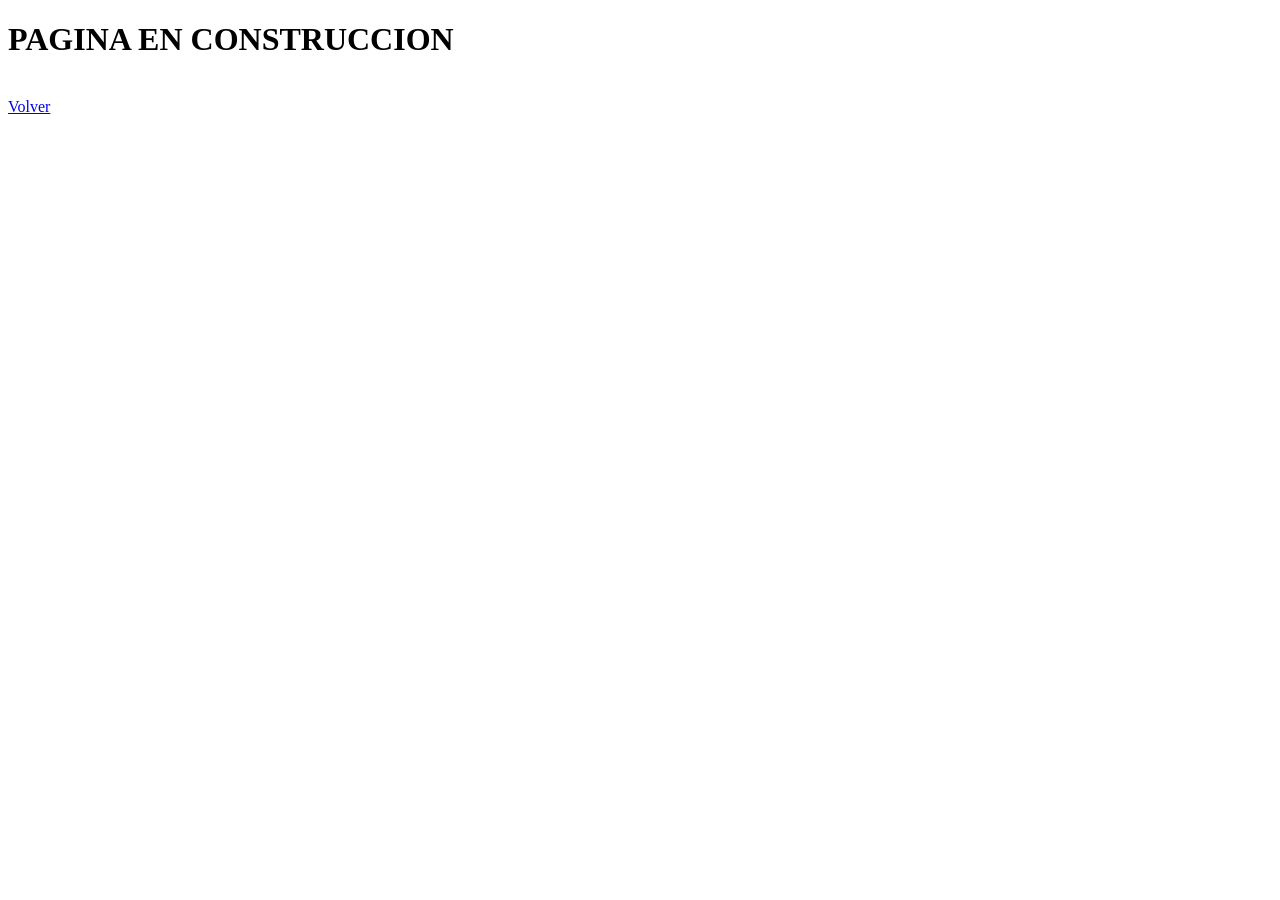
==== contacto.html @ 053d3926 "Add files via upload" ====
<!DOCTYPE html>
<html lang="en">
<head>
    <meta charset="UTF-8">
    <meta name="viewport" content="width=device-width, initial-scale=1.0">
    <title>contacto</title>
    <link rel="stylesheet" href="./css/estilos.css">
</head>
<body class="pagina2">

    <header>
    
        <h1 class="construccion">PAGINA EN CONSTRUCCION</h1>
    <br>
    <a href="index.html">Volver</a>
    </header>


</body>
</html>
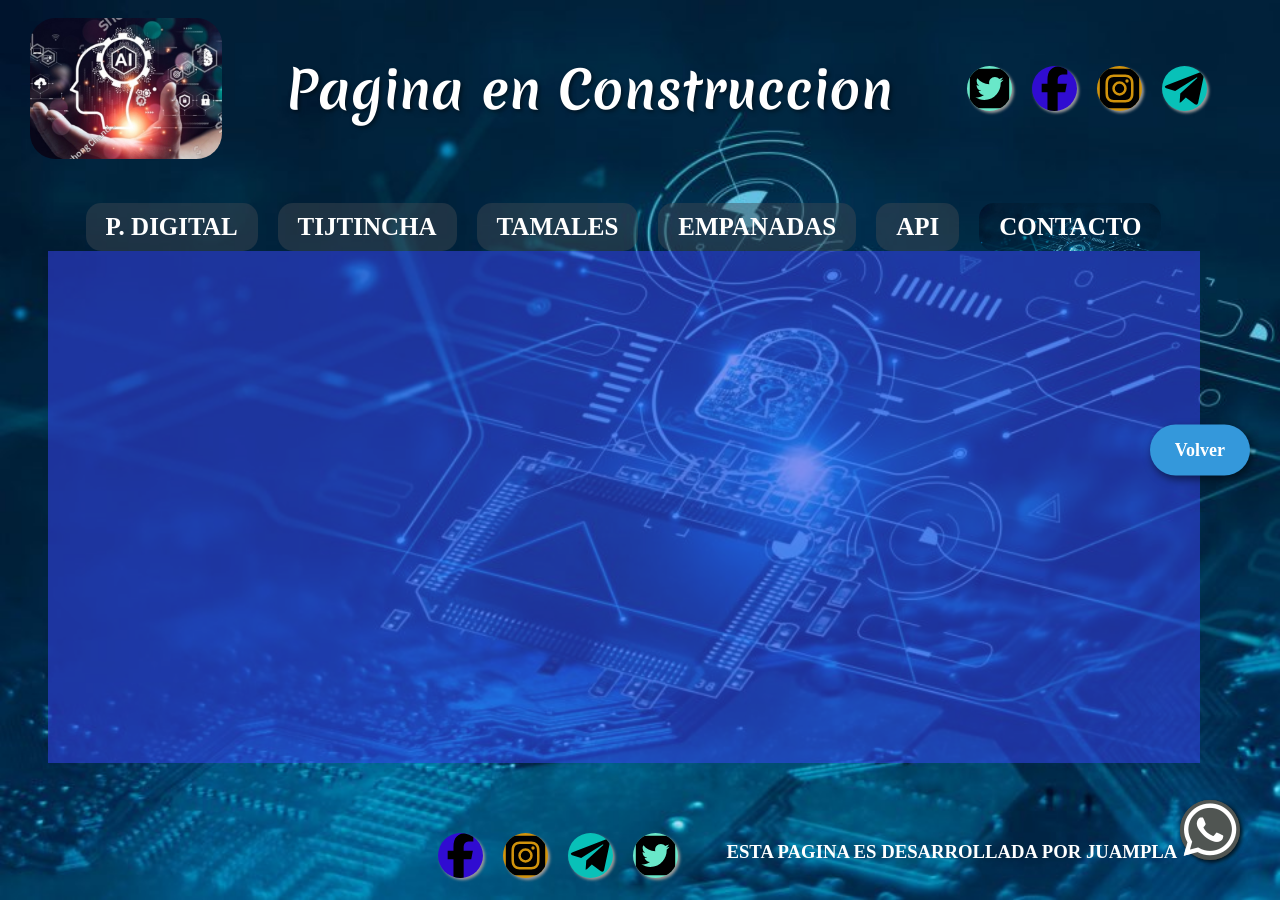
==== commit 2e1dbd10: "Add files via upload" ====
--- a/contacto.html
+++ b/contacto.html
@@ -1,20 +1,103 @@
 <!DOCTYPE html>
-<html lang="en">
+<html lang="es" dir="ltr">
 <head>
-    <meta charset="UTF-8">
-    <meta name="viewport" content="width=device-width, initial-scale=1.0">
-    <title>contacto</title>
-    <link rel="stylesheet" href="./css/estilos.css">
+  <meta charset="utf-8">
+  <meta name="viewport" content="width=device-width, initial-scale=1.0">
+  <title>CONTACTO</title>
+  <link rel="stylesheet" href="./css/estilo.css">
+  <link rel="preconnect" href="https://fonts.googleapis.com">
+  <link rel="preconnect" href="https://fonts.gstatic.com" crossorigin>
+  <link href="https://fonts.googleapis.com/css2?family=Merienda:wght@300..900&display=swap" rel="stylesheet">
+  <link rel="stylesheet" href="https://cdnjs.cloudflare.com/ajax/libs/font-awesome/6.7.2/css/all.min.css">
 </head>
-<body class="pagina2">
+<body class="contacto">
+  <header class="cabecera">
+    <div class="menu">
+      <div class="logo">
+      <img class="logo" src="./img/ai1.jpg" alt="LOGO">
+      </div>
+      <div class="tituloC">
+      <h1>Pagina en Construccion</h1>
+      </div>
+      <div class="redes">
+      <a href="https://twitter.com/intent/tweet?button_hashtag=WhatsHappening&ref_src=twsrc%5Etfw" target="blank">
+      <img class="twitter" src="./img/twitter-square.svg" alt="">
+      </a>
+      </div><a href="https://wa.me/5492352446634?text=Hola,%20quiero%20más%20información" target="blank" class="float">
+      <i class="fa-brands fa-whatsapp"></i>
+      </a>
+      <a href="https://www.facebook.com/"target="blank">
+      <img class=" facebook"src="./img/facebook-f-brands.svg" alt="">
+      </a>
+      <a href="https://www.instagram.com/security.home.chacabuco" target="blank">
+      <img class="instagram" src="./img/instagram-square.svg" alt="">
+      </a>
+      <a href="https://t.me/+5492352446634?text=Hola,%20quiero%20mas%20informacion" target="blank">
+      <img class="telegram" src="./img/telegram-plane.svg" alt="">
+      </a>
+      </div>
+    </div>
+  </header>
 
-    <header>
+  <Nav>
+     <div class="botones">
+    <a class="potrero" href="https://www.potrerodigital.org/"target="blank">P. DIGITAL</a>
+    <br>
+    <a class="tinjtincha" href="https://www.jujuyalmomento.com/pachamama/como-hacer-tijtincha-y-kalapurca-dos-platos-tipicos-la-pachamama-n156819"target="blank">TIJTINCHA</a>
+    <br>
+    <a class="tamales" href="https://cocinerosargentinos.com/fiestas/tamales-jujenos"target="blank">TAMALES</a>
+    <br>
+    <a class="empanadas" href="https://www.clarin.com/recetas/platos-principales/empanadas-jujenas_7_0bqAW64vM8.html"target="blank">EMPANADAS</a>
+    <br>
+    <a class="api" href="https://cookpad.com/ar/recetas/7660276"target="blank">API</a>
+    <br>
+    <a class="contacto" href="contacto.html"target="blank">CONTACTO</a>
+    <br>
     
-        <h1 class="construccion">PAGINA EN CONSTRUCCION</h1>
-    <br>
-    <a href="index.html">Volver</a>
-    </header>
+    </div>
+ </Nav>
+
+ <section class="const">
+  <div class="construccion">
+
+  </div>
+
+ </section>
+
+ <footer class="red">
+      <div class="pie">
+          <div>
+          <iframe src="https://www.google.com/maps/embed?pb=!1m18!1m12!1m3!1d3756035.4606499565!2d-68.3245520790165!3d-23.17007675589751!2m3!1f0!2f0!3f0!3m2!1i1024!2i768!4f13.1!3m3!1m2!1s0x9404a1f6e75c0087%3A0x815e91b230ce4e79!2sJujuy!5e0!3m2!1ses!2sar!4v1749147140570!5m2!1ses!2sar" width="360" height="115" style="border:0;" allowfullscreen="" loading="lazy" referrerpolicy="no-referrer-when-downgrade" class="map"></iframe>
+      </div>
+       <div class="social">
+          <a href="https://wa.me/5492352446634?text=Hola,%20quiero%20más%20información" target="blank" class="float">
+          <i class="fa-brands fa-whatsapp"></i>
+          </a>
+          <br>
+          <a href="https://www.facebook.com/"target="blank">
+          <img class=" facebook"src="./img/facebook-f-brands.svg" alt="">
+          </a>
+          <br>
+          <a href="https://www.instagram.com/security.home.chacabuco" target="blank">
+          <img class="instagram" src="./img/instagram-square.svg" alt="">
+          </a>
+          <br>
+          <a href="https://t.me/+5492352446634?text=Hola,%20quiero%20mas%20informacion" target="blank">
+          <img class="telegram" src="./img/telegram-plane.svg" alt="">
+          </a>
+          <br>
+          <a href="https://twitter.com/intent/tweet?button_hashtag=WhatsHappening&ref_src=twsrc%5Etfw" target="blank">
+          <img class="twitter" src="./img/twitter-square.svg" alt="">
+          </a>
+          </div>
+      <div>
+          <h3 class="desarrollador">ESTA PAGINA ES DESARROLLADA POR JUAMPLA</h3>
+          </div>
+ </div>
+ </footer>
+
+ <a class="btn-volver-flotante" href="index.html"target="blank">Volver</a>
 
 
 </body>
-</html>+</html>
--- a/css/estilo.css
+++ b/css/estilo.css
@@ -0,0 +1,422 @@
+.{
+    margin: 0;
+    padding: 0;
+    box-sizing: border-box;
+    font-family: "Merienda", cursive;
+    font-size: 80px;
+
+}
+@keyframes text {
+        0% {
+             filter: hue-rotate(0deg);
+        }
+        100% {
+             filter: hue-rotate(360deg);
+        }
+    }
+    .inicio{
+    background-image: url(../img/cocina.jpg);
+    background-size: cover;
+    background-color: grey;
+    }
+    .contacto{
+    background-image: url(../img/seguridad.jpg);
+    background-size: cover;
+    background-color: #06949d;
+    }
+    .cabecera{
+      display: flex;
+      flex-wrap: wrap;
+      flex-direction: row;
+      align-items: center;
+      justify-content: center;
+    }
+    .menu{
+      display: flex;
+      flex-wrap: wrap;
+      flex-direction: row;
+      align-items: center;
+      justify-content: center;
+    }
+    .logo {
+      width: 15vw;
+      border-radius: 2vw;
+      cursor: pointer;
+    }
+    .logo:hover{
+        width: 20vw;
+    }
+.titulo{
+      margin-left: 2vw;
+      margin-right: 2vw;
+      font-family: Merienda;
+      text-shadow: 2px 2px 4px rgba(0,0,0,0.5);
+    }
+    .tituloC{
+      margin-left: 5vw;
+      margin-right: 5vw;
+      font-family: Merienda;
+      font-size: 2vw;
+      text-shadow: 2px 2px 4px rgba(0,0,0,0.5);
+    }
+    .float:hover{
+        background-color: #31e975;
+    }
+    .fa-whatsapp {
+        position: fixed;
+        width: 60px;
+        height: 60px;
+        bottom: 40px;
+        right: 40px;
+        background-color: #505552;
+        color: #FFF;
+        border-radius: 50px;
+        text-align: center;
+        font-size: 30px;
+        z-index: 100;
+        box-shadow: 2px 2px 4px rgba(0,0,0,0.5);
+        }
+    .fa-whatsapp:hover{
+        background-color: #31e975;
+    }
+    .btn-volver-flotante {
+   position: fixed;
+  top: 50%;
+  right: 30px;
+  transform: translateY(-50%);
+  background-color: #3498db;
+  color: #fff;
+  padding: 15px 25px;
+  border-radius: 50px;
+  text-decoration: none;
+  font-size: 18px;
+  box-shadow: 2px 4px 8px rgba(0,0,0,0.5);
+  transition: background 0.3s;
+  z-index: 999;
+}
+.btn-volver-flotante:hover {
+  background-color: #217dbb;
+}
+
+    .facebook{
+        margin-left: 10px;
+        margin-right: 10px;
+        width:45px;
+        height: 45px;
+        background-color: #300cd1;
+        bottom: 40px;
+        right: 40px;
+        color: #fff;
+        border-radius: 50%;
+        text-align: center;
+        box-shadow: 2px 2px 3px #999;
+        z-index: 999;
+    }
+    .facebook:hover{
+        background-color: #3844f5;
+    }
+    .instagram{
+        margin-left: 10px;
+        margin-right: 10px;
+        width: 45px;
+        height: 45px;
+        background-color: #d1930c;
+        bottom: 40px;
+        right: 40px;
+        color: #fff;
+        border-radius: 50%;
+        text-align: center;
+        box-shadow: 2px 2px 3px #999;
+        z-index: 999;
+    }
+    .instagram:hover{
+        background-color: #c2ec09;
+    }
+    .telegram{
+        margin-left: 10px;
+        margin-right: 10px;
+        width: 45px;
+        height: 45px;
+        background-color: #08c1b8;
+        bottom: 40px;
+        right: 40px;
+        color: #fff;
+        border-radius: 50%;
+        text-align: center;
+        box-shadow: 2px 2px 3px #999;
+        z-index: 999;
+    }
+    .telegram:hover{
+        background-color: #4c57e9;
+    }
+    .twitter{
+        margin-left: 10px;
+        margin-right: 10px;
+        width: 45px;
+        height: 45px;
+        background-color: #69e8c9;
+        bottom: 40px;
+        right: 40px;
+        color: #fff;
+        border-radius: 50%;
+        text-align: center;
+        box-shadow: 2px 2px 3px #999;
+        z-index: 999;
+    }
+    .twitter:hover{
+        background-color: #3844f5;
+    }
+    .fa-whatsapp{
+    font-size: 60px;
+    }
+    .botones{
+    display: flex;
+    size: 35px;
+    font-size: 25px;
+    flex-wrap: wrap;  
+    margin-top: 40px;
+    justify-content: center;
+    }
+    .botones:hover{
+    color: #1c2aec;
+}
+
+    .potrero{
+    margin-left: 10px;
+    margin-right: 10px;
+    display: inline-block;
+    padding: 10px 20px;
+    background-color: #424a5273;
+    color: white;
+    text-decoration: none;
+    border-radius: 15px;
+    font-weight: bold;
+    transition: background-color 0.3s ease;
+    }
+    .potrero:hover{
+      color: #300cd1;
+    }
+    .contacto{
+    margin-left: 10px;
+    margin-right: 10px;
+    display: inline-block;
+    padding: 10px 20px;
+    background-color: #424a5273;
+    color: white;
+    text-decoration: none;
+    border-radius: 15px;
+    font-weight: bold;
+    transition: background-color 0.3s ease;
+    }
+    .contacto:hover{
+    color: #300cd1;
+    }
+    .volver{
+    margin-left: 10px;
+    margin-right: 10px;
+    display: inline-block;
+    padding: 10px 20px;
+    background-color: #424a5273;
+    color: white;
+    text-decoration: none;
+    border-radius: 15px;
+    font-weight: bold;
+    transition: background-color 0.3s ease;
+    }
+    .volver:hover{
+      color: #300cd1;
+    }
+
+    .empanadas{
+    margin-left: 10px;
+    margin-right: 10px;
+    display: inline-block;
+    padding: 10px 20px;
+    background-color: #424a5273;
+    color: white;
+    text-decoration: none;
+    border-radius: 15px;
+    font-weight: bold;
+    transition: background-color 0.3s ease;
+    }
+    .empanadas:hover{
+      color: #300cd1;
+    }
+    .tamales{
+    margin-left: 10px;
+    margin-right: 10px;
+    display: inline-block;
+    padding: 10px 20px;
+    background-color: #424a5273;
+    color: white;
+    text-decoration: none;
+    border-radius: 15px;
+    font-weight: bold;
+    transition: background-color 0.3s ease;
+    }
+    .tamales:hover{
+      color: #300cd1;
+    }
+    .api{
+    margin-left: 10px;
+    margin-right: 10px;
+    display: inline-block;
+    padding: 10px 20px;
+    background-color: #424a5273;
+    color: white;
+    text-decoration: none;
+    border-radius: 15px;
+    font-weight: bold;
+    transition: background-color 0.3s ease;
+    }
+    .api:hover{
+    color: #300cd1;
+    }
+    .tinjtincha{
+    margin-left: 10px;
+    margin-right: 10px;
+    display: inline-block;
+    padding: 10px 20px;
+    background-color: #424a5273;
+    color: white;
+    text-decoration: none;
+    border-radius: 15px;
+    font-weight: bold;
+    transition: background-color 0.3s ease;
+    }
+    .tinjtincha:hover{
+    color: #300cd1;
+    }
+    .const{
+    display: flex;
+    justify-content: center;
+    background-color: #3845f586;
+    border: 360dvw;
+    width: 90vw;
+    height: 40vw;
+    margin: auto;
+    }
+    .mundo{
+    text-align: center;
+    font-family: Arial, Helvetica, sans-serif;
+    font-size: 50px;
+    text-decoration: underline;
+    margin-top: 45px;
+    font-size: 60px;
+    background: linear-gradient( rgba(240, 79, 101, 0.467), #4b0108);
+    color: transparent;
+    background-clip: text;
+    -webkit-background-clip: text;
+    -moz-background-clip: text;
+    animation: text 5s linear infinite;
+    }
+    .red{
+    display: flex;
+    flex-wrap: wrap;
+    flex-direction: row;
+    justify-content: space-around;
+    align-items: center;
+    justify-content: center;
+    }
+    .por{
+    font-family: Impact, Haettenschweiler, 'Arial Narrow Bold', sans-serif;
+    background-color: #99979081;
+    
+    }
+    .recetas {
+
+    text-align: center;
+    font-size: 4vw;
+    text-decoration: underline;
+    color: #C70039;
+       
+    }
+    .receta{
+    display: flex;
+    flex-direction: column;
+    justify-content: space-between;
+
+
+    }
+    .locro {
+    
+    color: blue;
+    text-decoration: underline;
+    font-size: 3vw;
+    }
+    .intro{
+    display: flex;
+    flex-wrap: wrap;
+    flex-direction: column;
+    }
+    .ingred {
+    
+    display: flex;
+    justify-content: center;
+    align-items: center;
+    width: 200px;
+    color: rgb(240, 245, 245);
+    background-color: rgba(15, 219, 158, 0.486);
+    border-radius: 3vw;
+    }
+    .ingredientes{
+    list-style-type: none;
+    display: flex;
+    flex-direction: column;
+    justify-content: center;
+    width: 35vw;
+    background-color: #99999977;
+    border-radius: 1vw;
+    
+    }
+    .pie{
+    display: flex;
+    flex-wrap: wrap;
+    justify-content: space-around;
+    align-items: center;
+    align-items: flex-end;
+    justify-content: center;
+
+    }
+    .social{
+    margin-left: 3vw;
+    margin-right: 3vw;
+    display: flex;
+
+    }
+    .map{
+    width: 25vw;
+    border-radius: 1vw;
+    }
+    .video{
+    width: 35vw;
+    border-radius: 1vw;
+    }
+    .img{
+        width: 10vw;
+        height: 10vw;
+        border-radius: 50%;
+    }
+    .img:hover{
+        width: 12vw;
+    }
+
+    /*preparacion*/
+
+    .list{
+        display: flex;
+        flex-wrap: wrap;
+        flex-direction: column;
+        justify-content: flex-end;
+        align-items: flex-end;
+        flex-direction: row-reverse;
+        
+
+        
+    }
+    .prep{
+        display: flex;
+        flex-wrap: wrap;
+        
+      
+    }
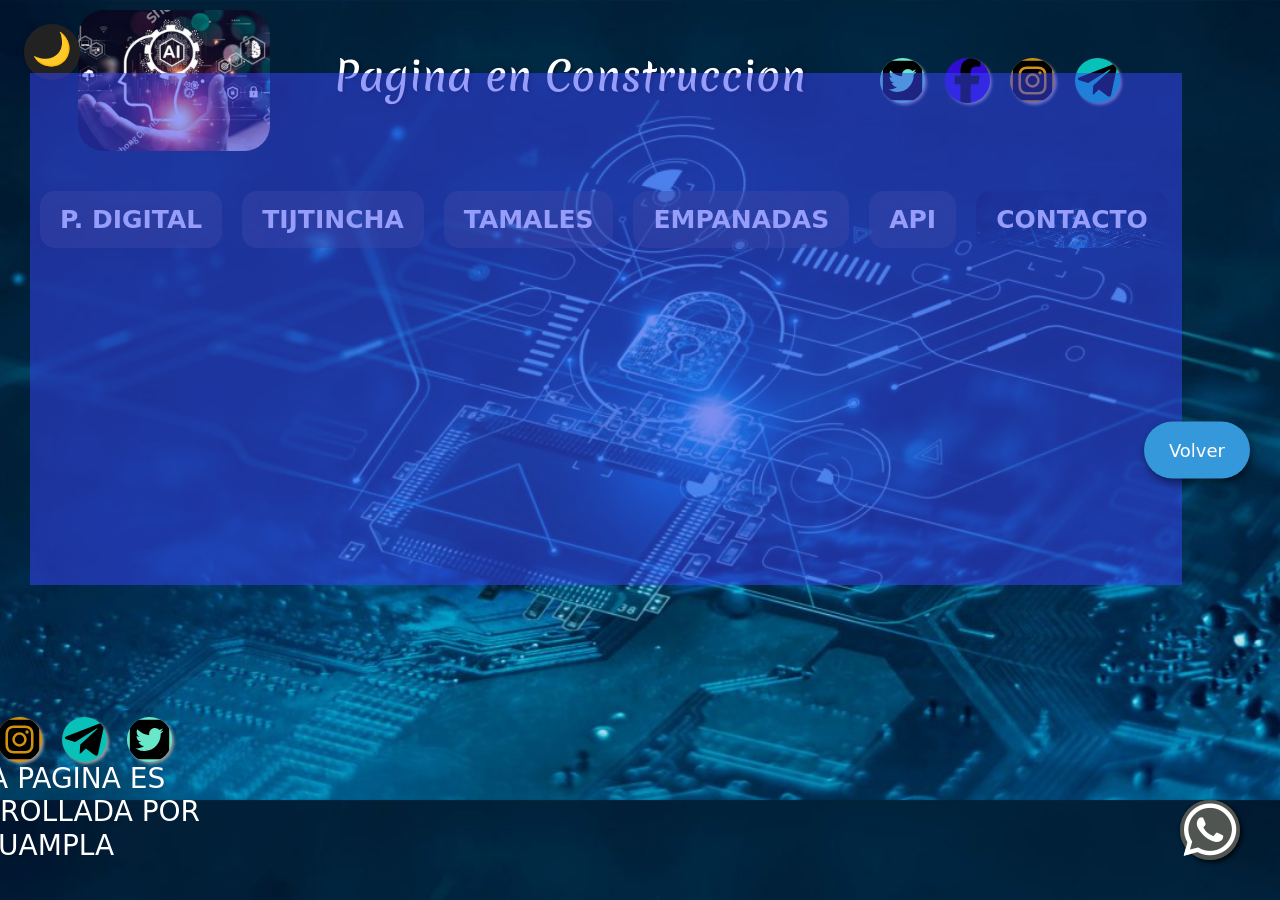
==== commit 6d234d12: "Add files via upload" ====
--- a/contacto.html
+++ b/contacto.html
@@ -9,6 +9,9 @@
   <link rel="preconnect" href="https://fonts.gstatic.com" crossorigin>
   <link href="https://fonts.googleapis.com/css2?family=Merienda:wght@300..900&display=swap" rel="stylesheet">
   <link rel="stylesheet" href="https://cdnjs.cloudflare.com/ajax/libs/font-awesome/6.7.2/css/all.min.css">
+  <link href="https://cdn.jsdelivr.net/npm/bootstrap@5.3.7/dist/css/bootstrap.min.css" rel="stylesheet" integrity="sha384-LN+7fdVzj6u52u30Kp6M/trliBMCMKTyK833zpbD+pXdCLuTusPj697FH4R/5mcr" crossorigin="anonymous">
+     
+
 </head>
 <body class="contacto">
   <header class="cabecera">
@@ -57,6 +60,9 @@
     </div>
  </Nav>
 
+ <button id="modo-oscuro-btn" aria-label="Activar modo oscuro">
+  🌙
+
  <section class="const">
   <div class="construccion">
 
@@ -98,6 +104,15 @@
 
  <a class="btn-volver-flotante" href="index.html"target="blank">Volver</a>
 
+   <script src="https://cdn.jsdelivr.net/npm/bootstrap@5.3.7/dist/js/bootstrap.bundle.min.js" integrity="sha384-ndDqU0Gzau9qJ1lfW4pNLlhNTkCfHzAVBReH9diLvGRem5+R9g2FzA8ZGN954O5Q" crossorigin="anonymous"></script>
+   <script src="./js/javascript.js"></script>
+   <script>
+  document.getElementById('modo-oscuro-btn').addEventListener('click', function() {
+    document.body.classList.toggle('modo-oscuro');
+  });
+</script>
+
+
 
 </body>
 </html>
--- a/css/estilo.css
+++ b/css/estilo.css
@@ -47,8 +47,8 @@
         width: 20vw;
     }
 .titulo{
-      margin-left: 2vw;
-      margin-right: 2vw;
+      margin-left: 1,5vw;
+      margin-right: 1,5vw;
       font-family: Merienda;
       text-shadow: 2px 2px 4px rgba(0,0,0,0.5);
     }
@@ -80,7 +80,7 @@
         background-color: #31e975;
     }
     .btn-volver-flotante {
-   position: fixed;
+  position: fixed;
   top: 50%;
   right: 30px;
   transform: translateY(-50%);
@@ -420,3 +420,45 @@
         
       
     }
+
+  .card-img-top{
+    width: 5vw;
+  }
+
+  /* Botón flotante en esquina inferior derecha */
+#modo-oscuro-btn {
+  position: fixed;
+  top: 24px;
+  left: 24px;
+  z-index: 1000;
+  background: #222;
+  color: #fff;
+  border: none;
+  border-radius: 50%;
+  width: 56px;
+  height: 56px;
+  font-size: 2rem;
+  box-shadow: 0 2px 8px rgba(0,0,0,0.15);
+  cursor: pointer;
+  transition: background 0.3s, color 0.3s;
+}
+
+#modo-oscuro-btn:hover {
+  background: #444;
+}
+
+/* Estilo para modo oscuro */
+.modo-oscuro {
+  background-color: #181818 !important;
+  color: #f8f8f8 !important;
+}
+
+.modo-oscuro a,
+.modo-oscuro h1,
+.modo-oscuro h2,
+.modo-oscuro h3,
+.modo-oscuro p {
+  color: #f8f8f8 !important;
+}
+
+
